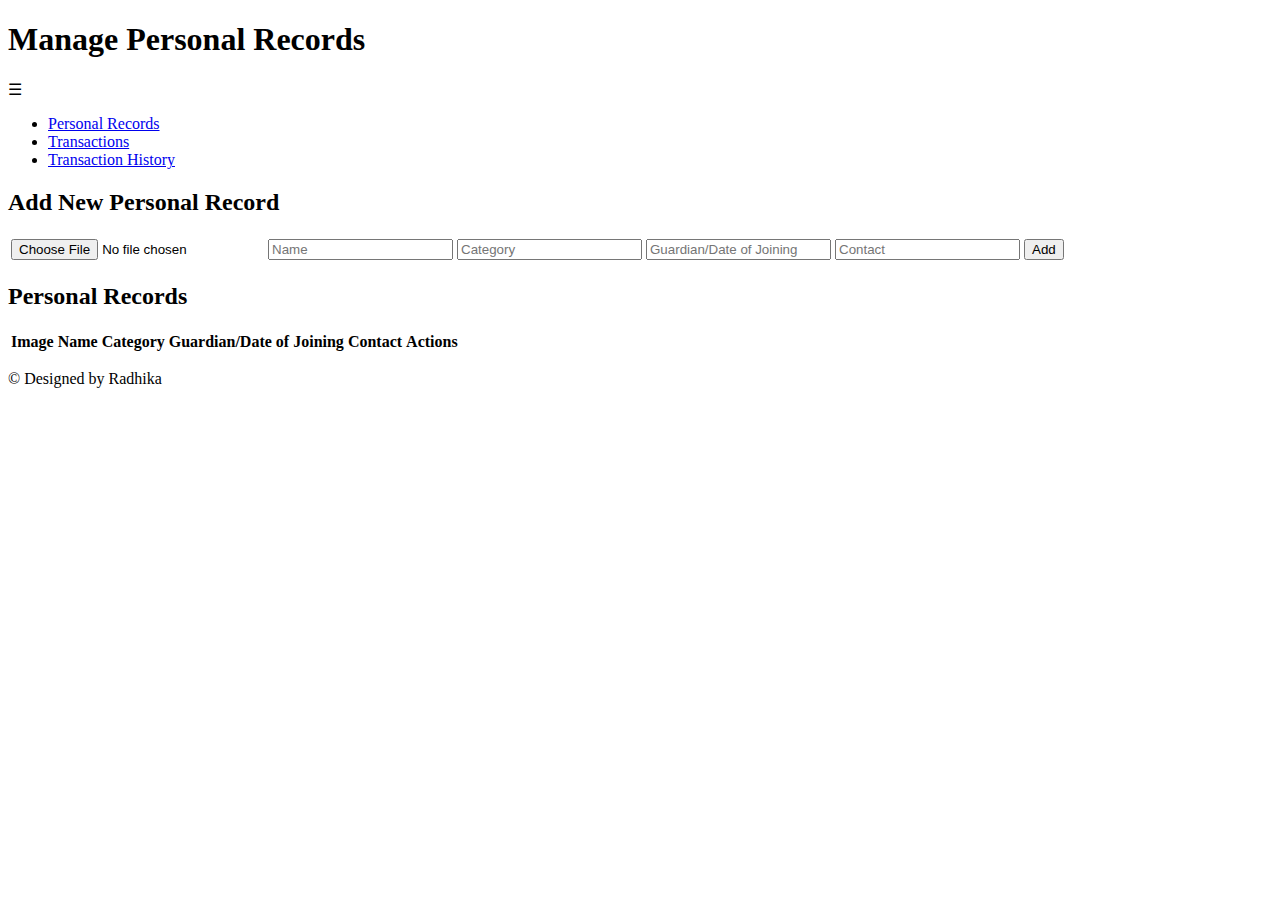
==== index.html @ 7d08610b "Update and rename index.html.txt to index.html" ====
<!DOCTYPE html>
<html lang="en">
<head>
  <meta charset="UTF-8">
  <meta name="viewport" content="width=device-width, initial-scale=1.0">
  <title>Manage Personal Records</title>
  <link rel="stylesheet" href="style.css">
</head>
<body>
  <header>
    <h1>Manage Personal Records</h1>
    <nav>
      <div class="hamburger" onclick="toggleMenu()">☰</div>
      <ul id="navList">
        <li><a href="index.html">Personal Records</a></li>
        <li><a href="transactions.html">Transactions</a></li>
        <li><a href="transaction_history.html">Transaction History</a></li>
      </ul>
    </nav>
  </header>

  <main>
    <h2>Add New Personal Record</h2>
    <table class="records-table" id="newRecordTable">
      <tr>
        <td><input type="file" accept="image/*" id="imageInput"></td>
        <td><input type="text" id="nameInput" placeholder="Name"></td>
        <td><input type="text" id="categoryInput" placeholder="Category"></td>
        <td><input type="text" id="guardianInput" placeholder="Guardian/Date of Joining" oninput="toggleDateOfJoining()"></td>
        <td><input type="text" id="contactInput" placeholder="Contact"></td>
        <td><button onclick="addRecord()">Add</button></td>
      </tr>
    </table>

    <h2>Personal Records</h2>
    <table class="records-table" id="recordsTable">
      <thead>
        <tr>
          <th>Image</th>
          <th>Name</th>
          <th>Category</th>
          <th>Guardian/Date of Joining</th>
          <th>Contact</th>
          <th>Actions</th>
        </tr>
      </thead>
      <tbody>
        <!-- Rows will be added here dynamically -->
      </tbody>
    </table>
  </main>

  <footer>
    <p>&copy; Designed by Radhika</p>
  </footer>

  <script src="script.js"></script>
</body>
</html>
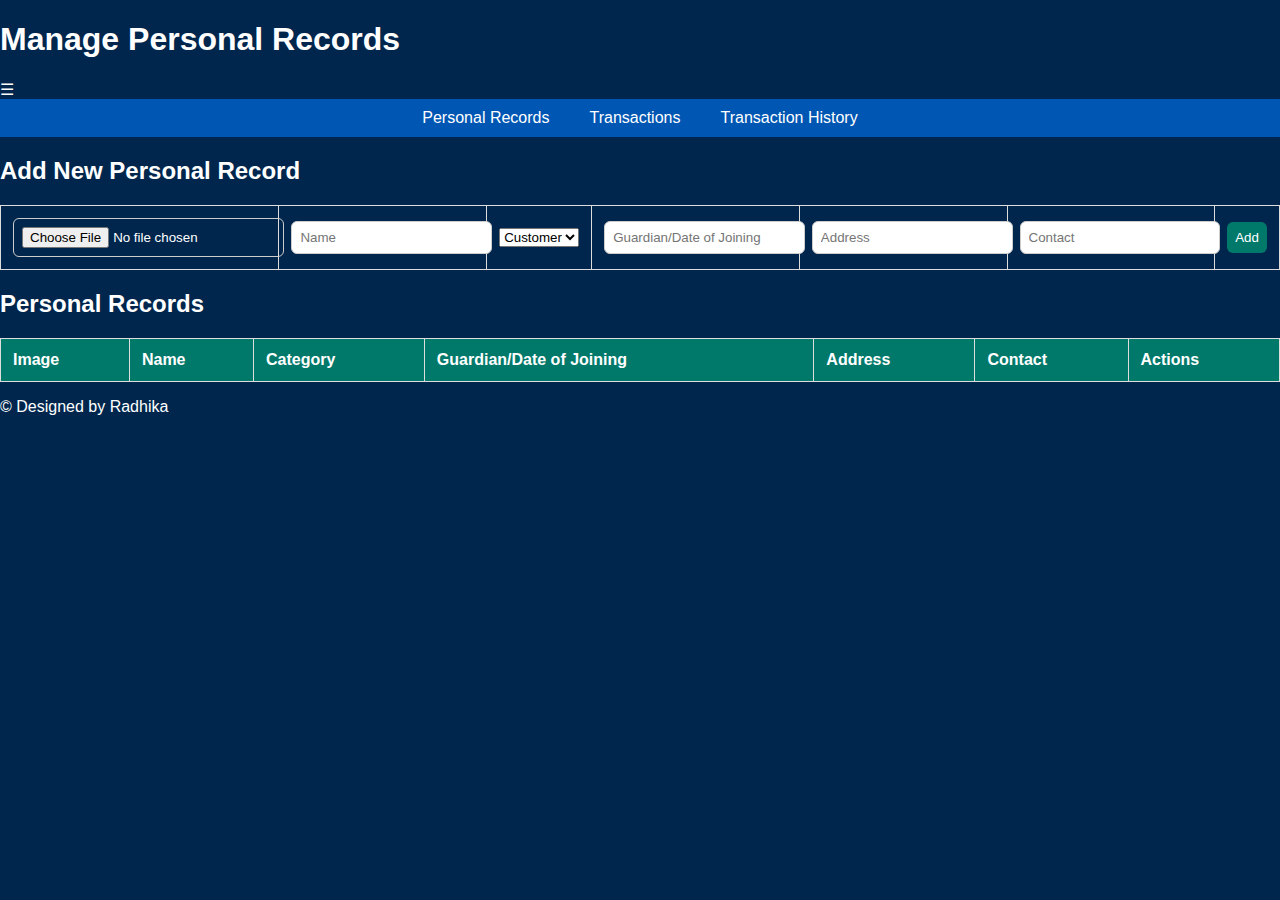
==== commit f090e37e: "Update index.html" ====
--- a/index.html
+++ b/index.html
@@ -25,8 +25,15 @@
       <tr>
         <td><input type="file" accept="image/*" id="imageInput"></td>
         <td><input type="text" id="nameInput" placeholder="Name"></td>
-        <td><input type="text" id="categoryInput" placeholder="Category"></td>
-        <td><input type="text" id="guardianInput" placeholder="Guardian/Date of Joining" oninput="toggleDateOfJoining()"></td>
+        <td>
+          <select id="categoryInput">
+            <option value="customer">Customer</option>
+            <option value="vendor">Vendor</option>
+            <option value="worker">Worker</option>
+          </select>
+        </td>
+        <td><input type="text" id="guardianInput" placeholder="Guardian/Date of Joining"></td>
+        <td><input type="text" id="addressInput" placeholder="Address"></td>
         <td><input type="text" id="contactInput" placeholder="Contact"></td>
         <td><button onclick="addRecord()">Add</button></td>
       </tr>
@@ -40,6 +47,7 @@
           <th>Name</th>
           <th>Category</th>
           <th>Guardian/Date of Joining</th>
+          <th>Address</th>
           <th>Contact</th>
           <th>Actions</th>
         </tr>
--- a/style.css
+++ b/style.css
@@ -0,0 +1,82 @@
+/* General Styles */
+body {
+  font-family: Arial, sans-serif;
+  margin: 0;
+  background-color: #00264d;
+  color: white;
+}
+
+body.light-mode {
+  background-color: #f0f8ff;
+  color: #00264d;
+}
+
+h1, h2 {
+  color: #ffffff;
+}
+
+/* Navigation Bar */
+nav ul {
+  list-style: none;
+  padding: 0;
+  display: flex;
+  justify-content: center;
+  background-color: #0056b3;
+  margin: 0;
+}
+
+nav ul li {
+  margin: 0 10px;
+}
+
+nav ul li a {
+  color: white;
+  text-decoration: none;
+  padding: 10px;
+  display: block;
+}
+
+nav ul li a:hover {
+  background-color: #004494;
+}
+
+/* Table Layout for Personal Records */
+.records-table {
+  width: 100%;
+  border-collapse: collapse;
+  margin-top: 20px;
+}
+
+.records-table th, .records-table td {
+  padding: 12px;
+  text-align: left;
+  border: 1px solid #ddd;
+}
+
+.records-table th {
+  background-color: #00796b;
+  color: white;
+}
+
+.records-table td img {
+  width: 50px;
+  height: 50px;
+  border-radius: 50%;
+}
+
+/* New Record Input Table */
+#newRecordTable td input {
+  width: 100%;
+  padding: 8px;
+  border-radius: 6px;
+  border: 1px solid #ccc;
+}
+
+#newRecordTable td button {
+  padding: 8px;
+  background-color: #00796b;
+  color: white;
+  border: none;
+  border-radius: 6px;
+  cursor: pointer;
+}
